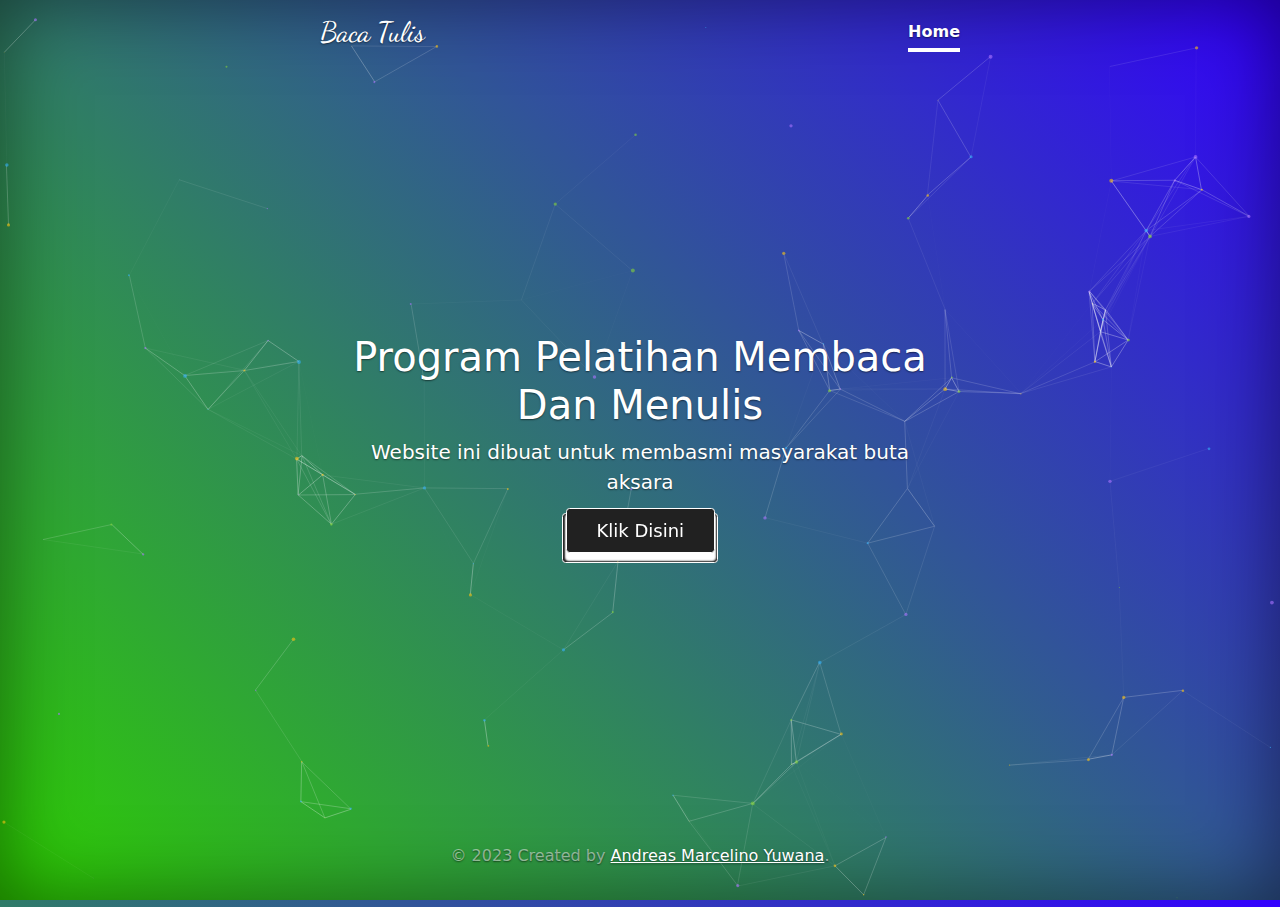
==== cover/index.html @ 2b0235db "first commit" ====
<!doctype html>
<html lang="en" class="h-100">
  <head>
    <meta charset="utf-8">
    <meta name="viewport" content="width=device-width, initial-scale=1">
    <meta name="description" content="">
    <meta name="author" content="Marcel">
    <title>Baca tulis</title>

    <link rel="canonical" href="https://getbootstrap.com/docs/5.3/examples/cover/">

    
    

<link href="../bootstrap/css/bootstrap.min.css" rel="stylesheet">

    <style>
      .bd-placeholder-img {
        font-size: 1.125rem;
        text-anchor: middle;
        -webkit-user-select: none;
        -moz-user-select: none;
        user-select: none;
      }

      @media (min-width: 768px) {
        .bd-placeholder-img-lg {
          font-size: 3.5rem;
        }
      }

      .b-example-divider {
        height: 3rem;
        background-color: rgba(0, 0, 0, 0.1);
        border: solid rgba(0, 0, 0, 0.1);
        border-width: 1px 0;
        box-shadow: inset 0 .5em 1.5em rgba(0, 0, 0, 0.1), inset 0 .125em .5em rgba(0, 0, 0, .15);
      }

      .b-example-vr {
        flex-shrink: 0;
        width: 1.5rem;
        height: 100vh;
      }

      .bi {
        vertical-align: -.125em;
        fill: currentColor;
      }

      .nav-scroller {
        position: relative;
        z-index: 2;
        height: 2.75rem;
        overflow-y: hidden;
      }

      .nav-scroller .nav {
        display: flex;
        flex-wrap: nowrap;
        padding-bottom: 1rem;
        margin-top: -1px;
        overflow-x: auto;
        text-align: center;
        white-space: nowrap;
        -webkit-overflow-scrolling: touch;
      }
    </style>

    
    <!-- Custom styles -->
    <link href="cover.css" rel="stylesheet">
    
    <link rel="preconnect" href="https://fonts.googleapis.com">

    <link rel="stylesheet" href="https://fonts.googleapis.com/css2?family=Material+Symbols+Outlined:opsz,wght,FILL,GRAD@20..48,100..700,0..1,-50..200" />

    <link href="https://fonts.googleapis.com/css2?family=Space+Mono&display=swap" rel="stylesheet">

    <link rel="preconnect" href="https://fonts.googleapis.com"><link rel="preconnect" href="https://fonts.gstatic.com" crossorigin><link href="https://fonts.googleapis.com/css2?family=Dancing+Script&family=East+Sea+Dokdo&family=Inspiration&family=Roboto:ital,wght@1,300&family=Sevillana&display=swap" rel="stylesheet">


  </head>
  <body class="d-flex h-100 text-center text-bg-dark" >
<!-- particles -->

<div id="particles-js"
></div>


    
  <div class="cover-container d-flex w-100 h-100 p-3 mx-auto flex-column" >
    <header class="mb-auto">
      <div>
        <h3 class="float-md-start mb-0">Baca Tulis</h3>
        <nav class="nav nav-masthead justify-content-center float-md-end">
          <a class="nav-link fw-bold py-1 px-0 active" aria-current="page" href="#">Home</a>
          <!-- <a class="nav-link fw-bold py-1 px-0" href="#"></a>
          <a class="nav-link fw-bold py-1 px-0" href="#">Hubungi Kami</a> -->
        </nav>
      </div>
    </header>

  <main class="px-3" >
    <h1>Program Pelatihan Membaca Dan Menulis</h1>
    <p class="lead">Website ini dibuat untuk membasmi masyarakat buta aksara</p>

    <a href="../Belajar.html">
      <button>
        <span>
          Klik Disini
        </span>
      </button>
    </a>
    <!-- <p class="lead">
      <a href="#" class="btn btn-lg btn-light fw-bold border-white bg-white">Klik Disini</a>
    </p> -->
  </main>

  <footer class="mt-auto text-white-50">
    
    <p>© 2023 Created by <a href="https://wa.me/+6289630463001" class="text-white">Andreas Marcelino Yuwana</a>.</p>
  </footer>
</div>



    <!-- preload -->
    <script>
        $(document).ready(function() {
            $(".loader").fadeOut("slow");
        });
    </script>
    <!-- end preload -->
    <script src="../cover/js/particles.js"></script>
    <script src="../cover/js/app.js"></script>

  </body>
</html>
---- cover/cover.css ----
/*
 * Globals
 */


/* Custom button */
.btn-light,
.btn-light:hover,
.btn-light:focus {
  color: rgb(0, 0, 0);
  text-shadow: none; /* Prevent inheritance from `body` */
}


/*
 * Base structure
 */

body {
  text-shadow: 0 .05rem .1rem rgba(0, 0, 0, 0.5);
  box-shadow: inset 0 0 5rem rgba(0, 0, 0, .5);
  background-position: center;
  background-size: cover;
  background-color: #fff;
  background: linear-gradient(45deg,#2ed200,#3300ff);
}

#particles-js {
  
  position
  :
   absolute
  ;
    
  display
  :
   block
  ;
    
  top
  : 0;
    
  left
  : 0;
    
  z-index
  : 0;
  height: 100%;
  width: 100%;
  }


.cover-container {
  max-width: 42em;
}


/*
 * Header
 */

.nav-masthead .nav-link {
  color: rgba(255, 255, 255, .5);
  border-bottom: .25rem solid transparent;
}

.nav-masthead .nav-link:hover,
.nav-masthead .nav-link:focus {
  border-bottom-color: rgba(255, 255, 255, .25);
}

.nav-masthead .nav-link + .nav-link {
  margin-left: 1rem;
}

.nav-masthead .active {
  color: #fff;
  border-bottom-color: #fff;
}

h3 {
  font-family: 'Dancing Script', cursive;
}

/* btn */
button {
  padding: 0.1em 0.25em;
  width: 13em;
  height: 4.2em;
  background-color: #212121;
  border: 0.08em solid #fff;
  border-radius: 0.3em;
  font-size: 12px;
}

button span {
  position: relative;
  display: flex;
  justify-content: center;
  align-items: center;
  bottom: 0.4em;
  width: 8.25em;
  height: 2.5em;
  background-color: #212121;
  border-radius: 0.2em;
  font-size: 1.5em;
  color: #fff;
  border: 0.08em solid #fff;
  box-shadow: 0 0.4em 0.1em 0.019em #fff;
}

button span:hover {
  transition: all 0.5s;
  transform: translate(0, 0.4em);
  box-shadow: 0 0 0 0 #fff;
}

button span:not(hover) {
  transition: all 1s;
}
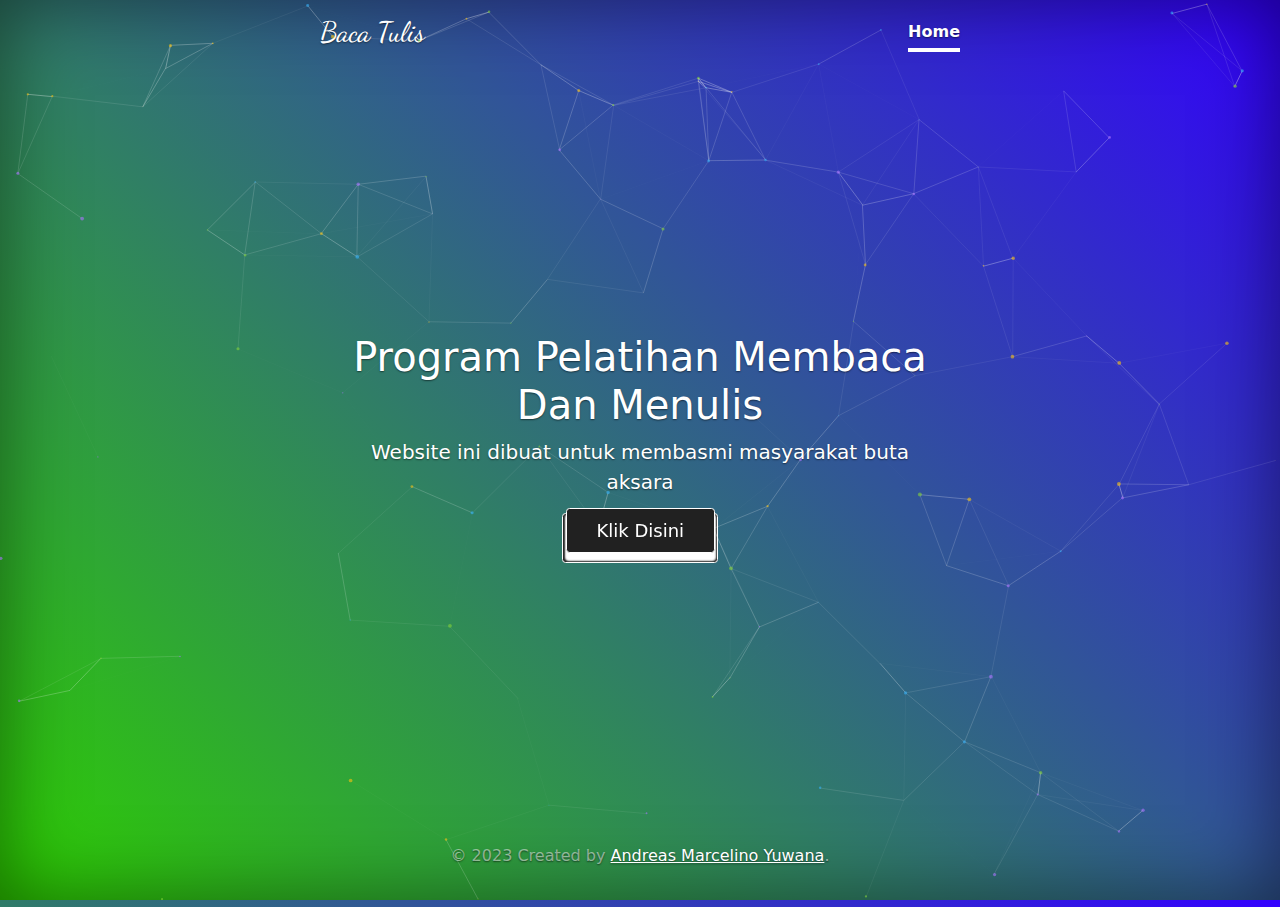
==== commit de4e57ef: "Update index.html" ====
--- a/cover/index.html
+++ b/cover/index.html
@@ -3,7 +3,7 @@
   <head>
     <meta charset="utf-8">
     <meta name="viewport" content="width=device-width, initial-scale=1">
-    <meta name="description" content="">
+    <meta name="description" content="program pelatihan membaca dan menulis, abjad, cara membaca, cara menulis">
     <meta name="author" content="Marcel">
     <title>Baca tulis</title>
 
